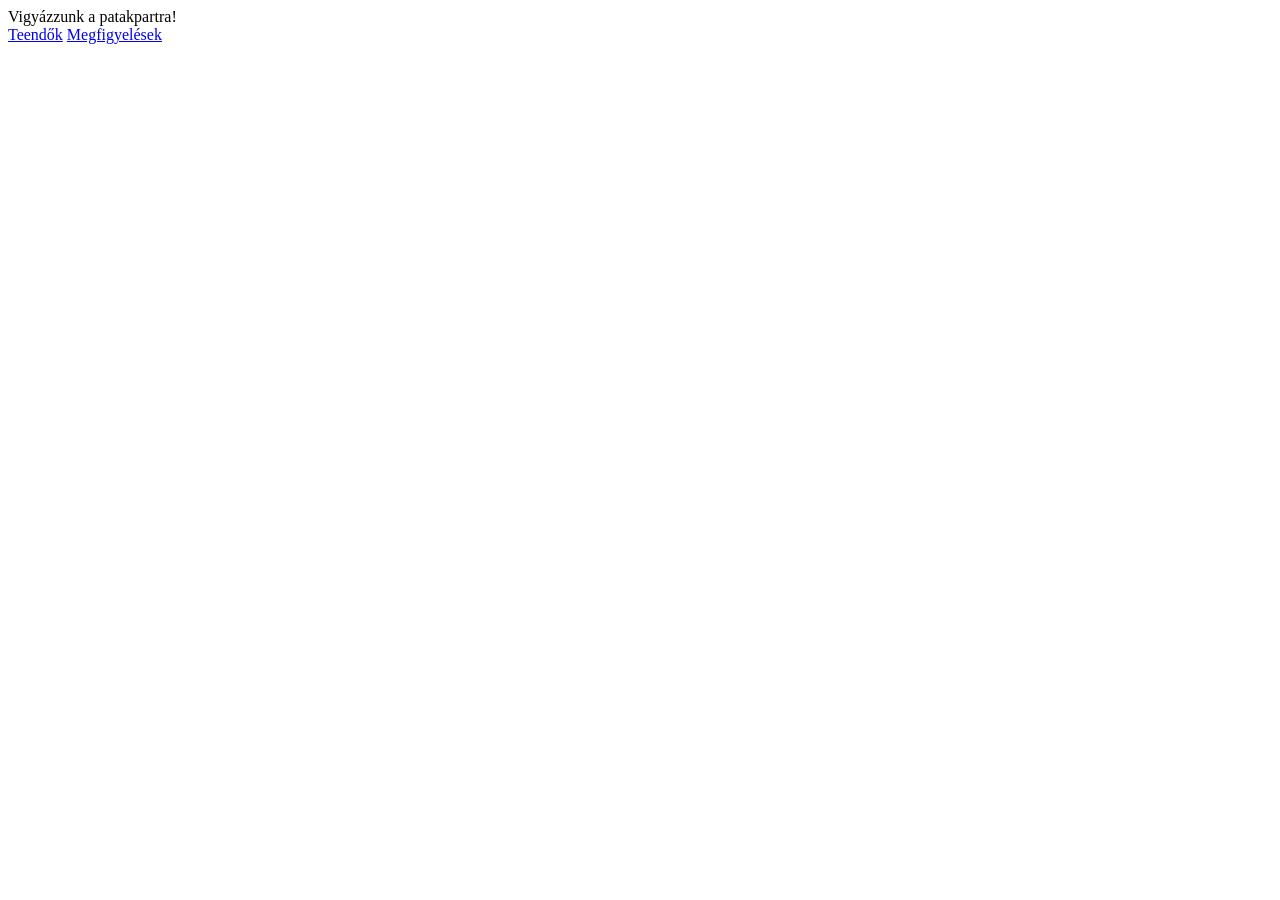
==== index.html @ 6700b588 "félidő" ====
<!DOCTYPE html>
<html lang="en">
<head>
    <meta charset="UTF-8">
    <meta name="viewport" content="width=device-width, initial-scale=1.0">
    <title>Takács Sándor</title>
    <link rel="stylesheet" href="stilus.css">
</head>
<body>
    <article>
        <header>Vigyázzunk a patakpartra!
            <nav>   
                <a href="index.html">Teendők</a>
                <a href="index2.html">Megfigyelések</a>
            </nav>
        </header>
    </article>

</body>
</html>
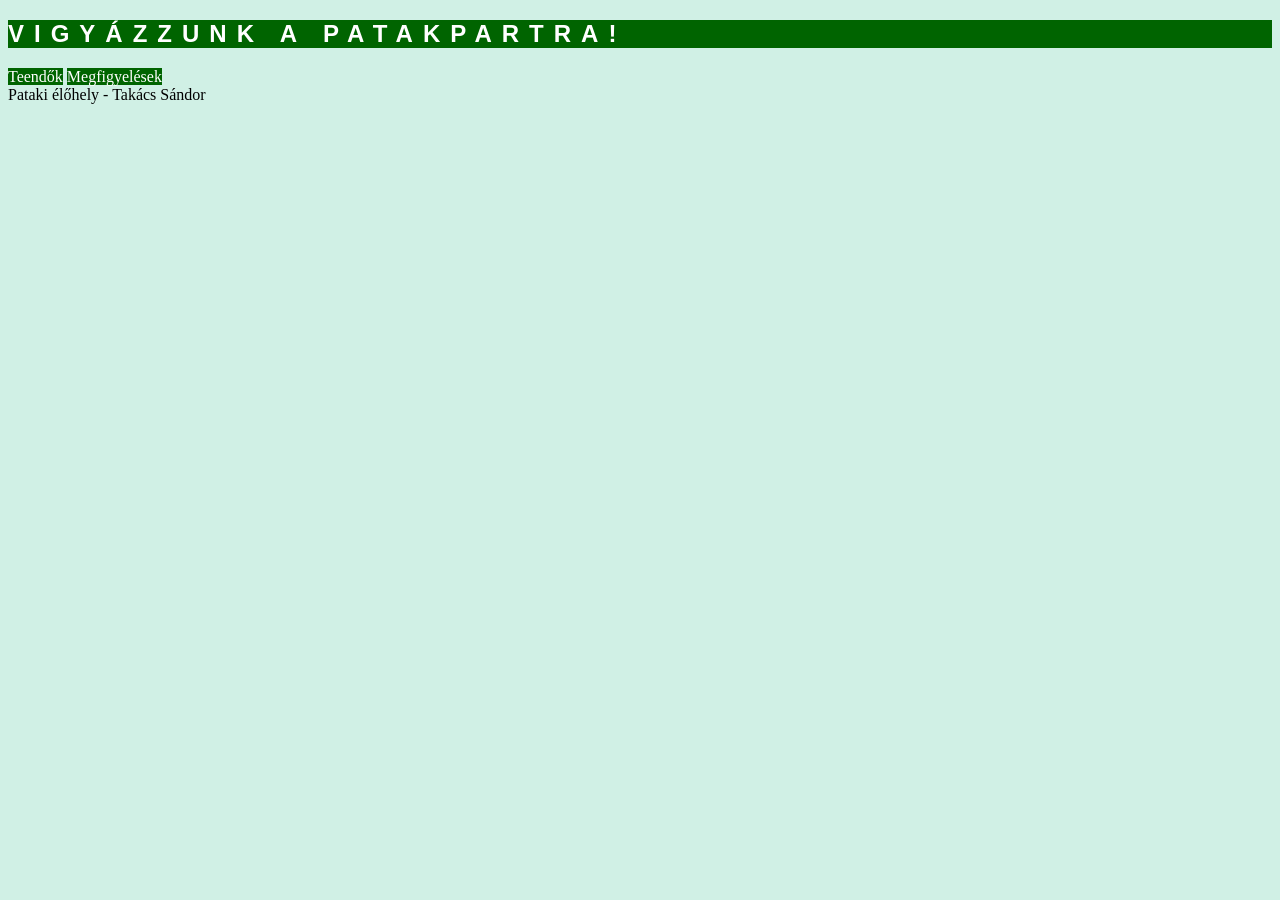
==== commit f9f846cb: "utolsó 10 perc" ====
--- a/index.html
+++ b/index.html
@@ -8,13 +8,14 @@
 </head>
 <body>
     <article>
-        <header>Vigyázzunk a patakpartra!
-            <nav>   
-                <a href="index.html">Teendők</a>
-                <a href="index2.html">Megfigyelések</a>
-            </nav>
+        <header>
+            <h1>VIGYÁZZUNK A PATAKPARTRA!</h1>
         </header>
+        <nav>   
+            <a href="index.html">Teendők</a>
+            <a href="index2.html">Megfigyelések</a>
+        </nav>
     </article>
-
+    <footer>Pataki élőhely - Takács Sándor</footer>
 </body>
 </html>
--- a/stilus.css
+++ b/stilus.css
@@ -0,0 +1,36 @@
+*{
+    box-sizing: border-box;
+}
+
+body{
+    background-color: rgb(208, 240, 229);
+}
+
+h1{
+    font-family: 'Segoe UI', Tahoma, Geneva, Verdana, sans-serif;
+    letter-spacing: 10px;
+    
+}
+
+a{
+    background-color: darkgreen;
+    color: white;
+    text-decoration: none;
+    border: 10px;
+}
+
+table{
+    border: 1px solid green;
+}
+
+header{
+    background-color: darkgreen;
+    color: white;
+
+}
+
+th, td{
+    border-collapse: collapse;
+    
+
+}
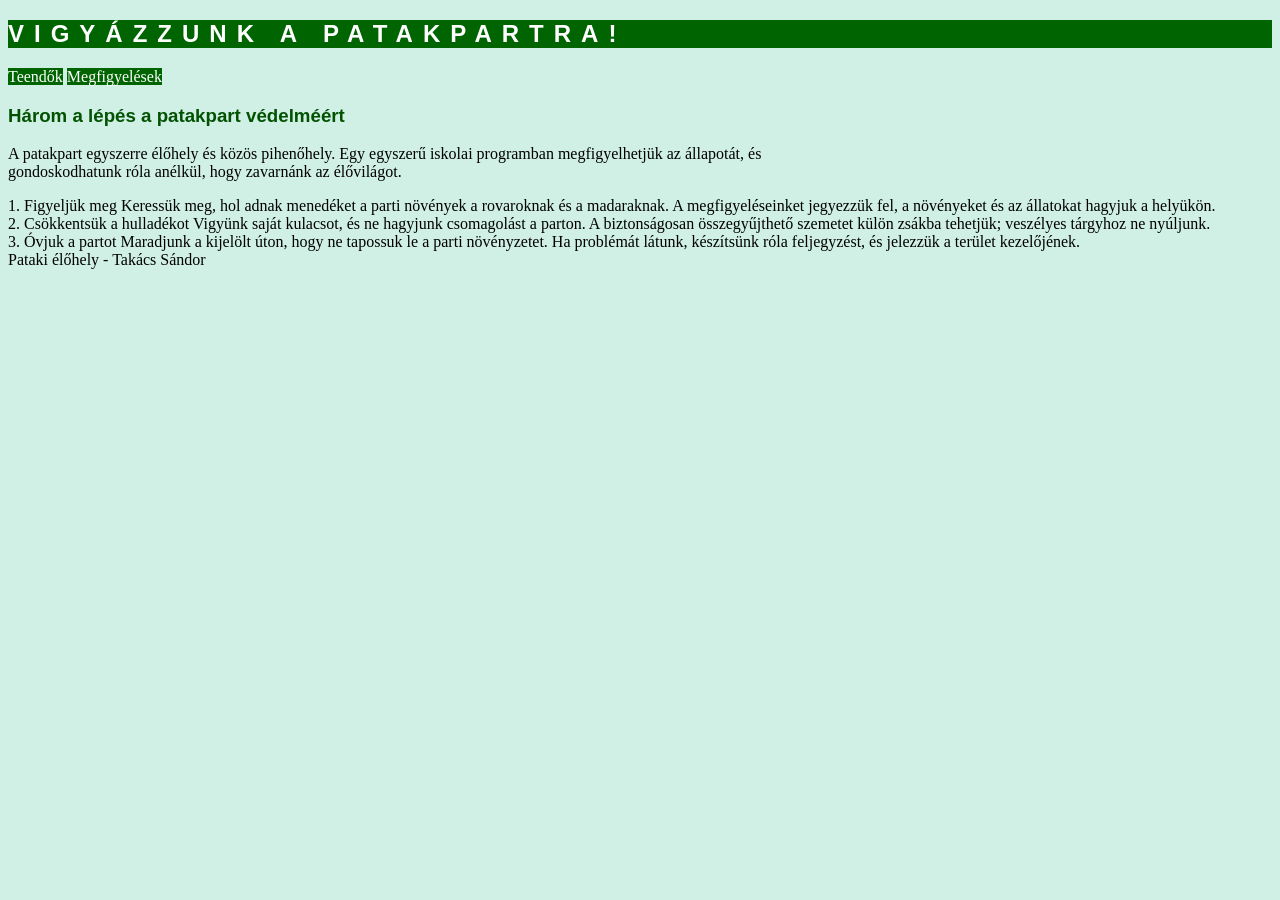
==== commit 27fac5b4: "60 perc vége" ====
--- a/index.html
+++ b/index.html
@@ -15,6 +15,20 @@
             <a href="index.html">Teendők</a>
             <a href="index2.html">Megfigyelések</a>
         </nav>
+        <h3>Három a lépés a patakpart védelméért</h3>
+        <p>A patakpart egyszerre élőhely és közös pihenőhely. Egy egyszerű iskolai programban megfigyelhetjük az állapotát, és <br> gondoskodhatunk róla anélkül, hogy zavarnánk az élővilágot.</p>
+        <div>
+            1. Figyeljük meg
+                Keressük meg, hol adnak menedéket a parti növények a rovaroknak és a madaraknak. A megfigyeléseinket jegyezzük fel, a növényeket és az állatokat hagyjuk a helyükön.
+        </div>
+        <div>
+            2. Csökkentsük a hulladékot
+                Vigyünk saját kulacsot, és ne hagyjunk csomagolást a parton. A biztonságosan összegyűjthető szemetet külön zsákba tehetjük; veszélyes tárgyhoz ne nyúljunk.
+        </div>
+        <div>
+            3. Óvjuk a partot
+                Maradjunk a kijelölt úton, hogy ne tapossuk le a parti növényzetet. Ha problémát látunk, készítsünk róla feljegyzést, és jelezzük a terület kezelőjének.
+        </div>
     </article>
     <footer>Pataki élőhely - Takács Sándor</footer>
 </body>
--- a/stilus.css
+++ b/stilus.css
@@ -33,4 +33,9 @@
     border-collapse: collapse;
     
 
+}
+
+h3{
+    font-family: 'Segoe UI', Tahoma, Geneva, Verdana, sans-serif;
+    color: rgb(2, 82, 2);
 }
